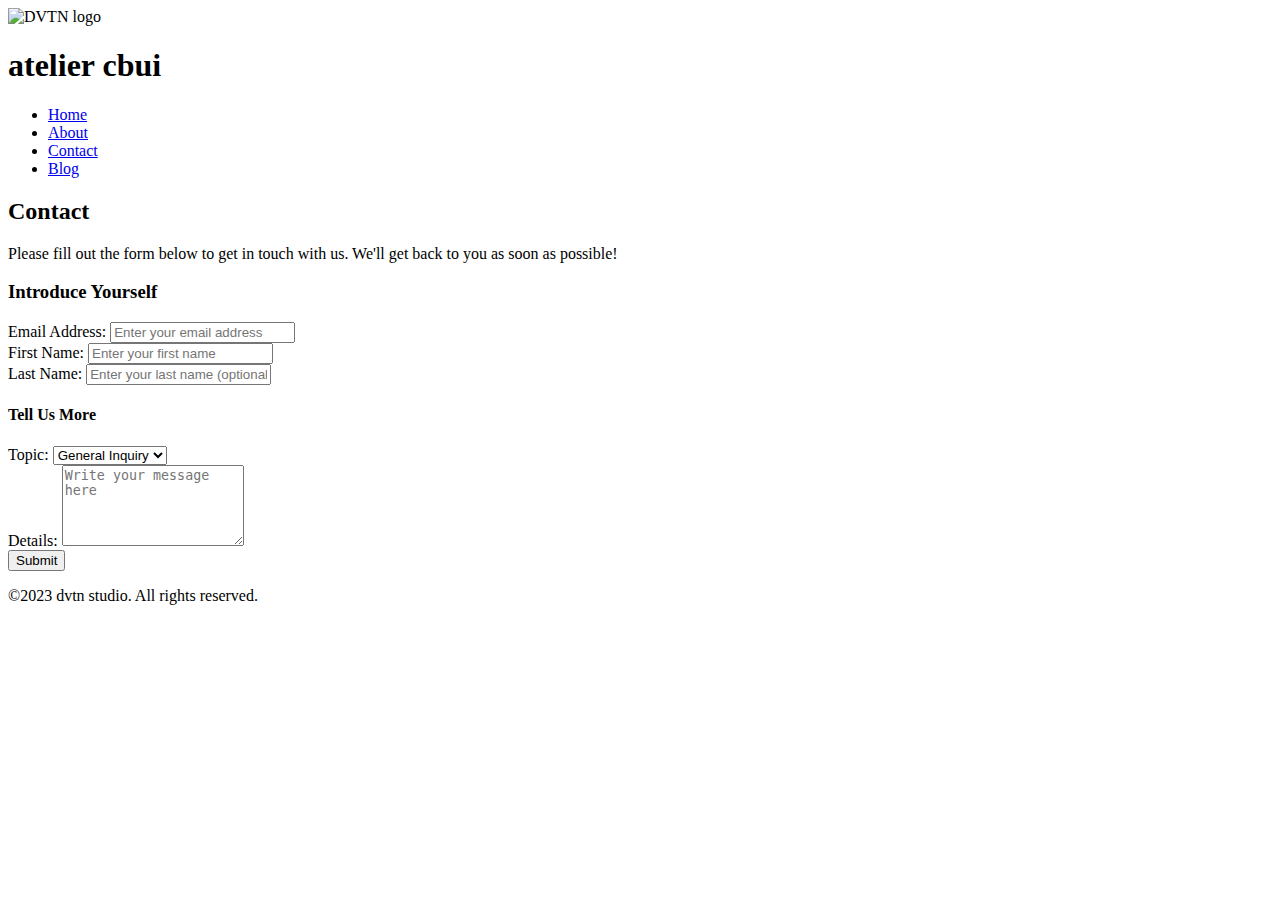
==== html/index.html @ cf3f8a53 "Update and rename mcwilko.html to index.html" ====
<!DOCTYPE html>
<html>
<head>
	<meta charset="UTF-8">
	<title>cbui Website</title>
	<script src="javascript.js"></script>
	<link rel="stylesheet" type="text/css" href="C:\Programmieren\HTML\Website\atelier\css\header.css">
	<link rel="stylesheet" type="text/css" href="C:\Programmieren\HTML\Website\atelier\css\body.css">
	<link rel="stylesheet" type="text/css" href="C:\Programmieren\HTML\Website\atelier\css\nav.css">
	<link rel="stylesheet" type="text/css" href="C:\Programmieren\HTML\Website\atelier\css\imprint.css">
	<link rel="stylesheet" type="text/css" href="C:\Programmieren\HTML\Website\atelier\css\form.css">
	<link rel="stylesheet" href="https://use.typekit.net/fjt1tda.css">
</head>
<body>
	<div class="container">
		<div class="header-container">
			<header>
				<img src="C:\Programmieren\HTML\Website\atelier\logos\mclavender.svg" alt="DVTN logo">
				<h1>atelier cbui</h1>
			</header>

			<div class="nav">
				<nav>
					<ul>
						<li><a href="#">Home</a></li>
						<li><a href="#">About</a></li>
						<li><a href="#">Contact</a></li>
						<li><a href="#">Blog</a></li>
					</ul>
				</nav>
			</div>
	
			<h2>Contact</h2>
			<p>Please fill out the form below to get in touch with us. We'll get back to you as soon as possible!</p>
		</div>

		<div class="form-container">
			<form id="contact-form" name="contact-form" action="#" method="post" onsubmit="return checkA();">
			  <div class="input-group">
				<div class="left-container">
				  <h3>Introduce Yourself</h3>
				<div class="input-container">
					<label for="contact-email">Email Address:</label>
					<input type="email" id="contact-email" name="email" placeholder="Enter your email address" pattern="[a-z0-9._%+-]+@[a-z0-9.-]+\.[a-z]{2,}$" required>
				</div>
				<div class="input-container">
					<label for="contact-first-name">First Name:</label>
					<input type="text" id="contact-first-name" name="first-name" placeholder="Enter your first name" pattern="[A-Za-z ]{1,32}" required>
				</div>
				<div class="input-container">
					<label for="contact-last-name">Last Name:</label>
					<input type="text" id="contact-last-name" name="last-name" placeholder="Enter your last name (optional)" pattern="[A-Za-z ]{1,32}">
				</div>
				</div>
				<div class="right-container">
				  <h4>Tell Us More</h4>
				  <div class="input-container">
					<label for="issue">Topic:</label>
					<select id="issue" name="issue" required>
						<option value="generalinquiry">General Inquiry</option>
						<option value="feedback">Feedback</option>
						<option value="support">Support</option>
						<option value="suggestions">Suggestions</option>
					</select>
				</div>
				<div class="input-container">
					<label for="details">Details:</label>
					<textarea id="details" name="details" placeholder="Write your message here" rows="5" required></textarea>
				</div>
				  <button type="submit">Submit</button>
				</div>
			  </div>
			</form>
		  </div>
		  
	<footer>
		  <p>&copy;2023 dvtn studio. All rights reserved.</p>
	</footer>	  

</body>
</html>
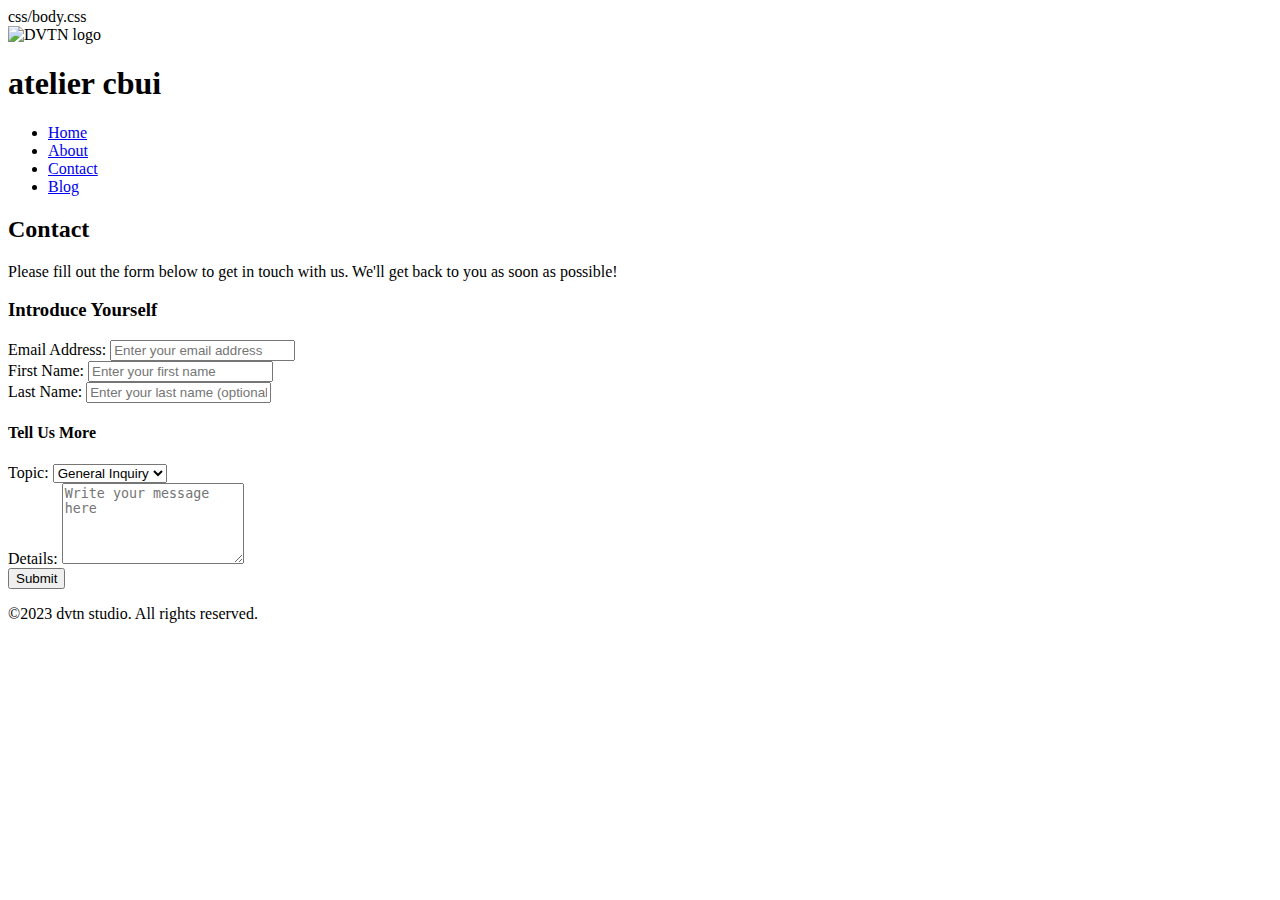
==== commit 98e46c3a: "Update index.html" ====
--- a/html/index.html
+++ b/html/index.html
@@ -1,11 +1,11 @@
-<!DOCTYPE html>
+<!DOCTYPE html> css/body.css
 <html>
 <head>
 	<meta charset="UTF-8">
 	<title>cbui Website</title>
 	<script src="javascript.js"></script>
 	<link rel="stylesheet" type="text/css" href="C:\Programmieren\HTML\Website\atelier\css\header.css">
-	<link rel="stylesheet" type="text/css" href="C:\Programmieren\HTML\Website\atelier\css\body.css">
+	<link rel="stylesheet" type="text/css" href="css\body.css">
 	<link rel="stylesheet" type="text/css" href="C:\Programmieren\HTML\Website\atelier\css\nav.css">
 	<link rel="stylesheet" type="text/css" href="C:\Programmieren\HTML\Website\atelier\css\imprint.css">
 	<link rel="stylesheet" type="text/css" href="C:\Programmieren\HTML\Website\atelier\css\form.css">
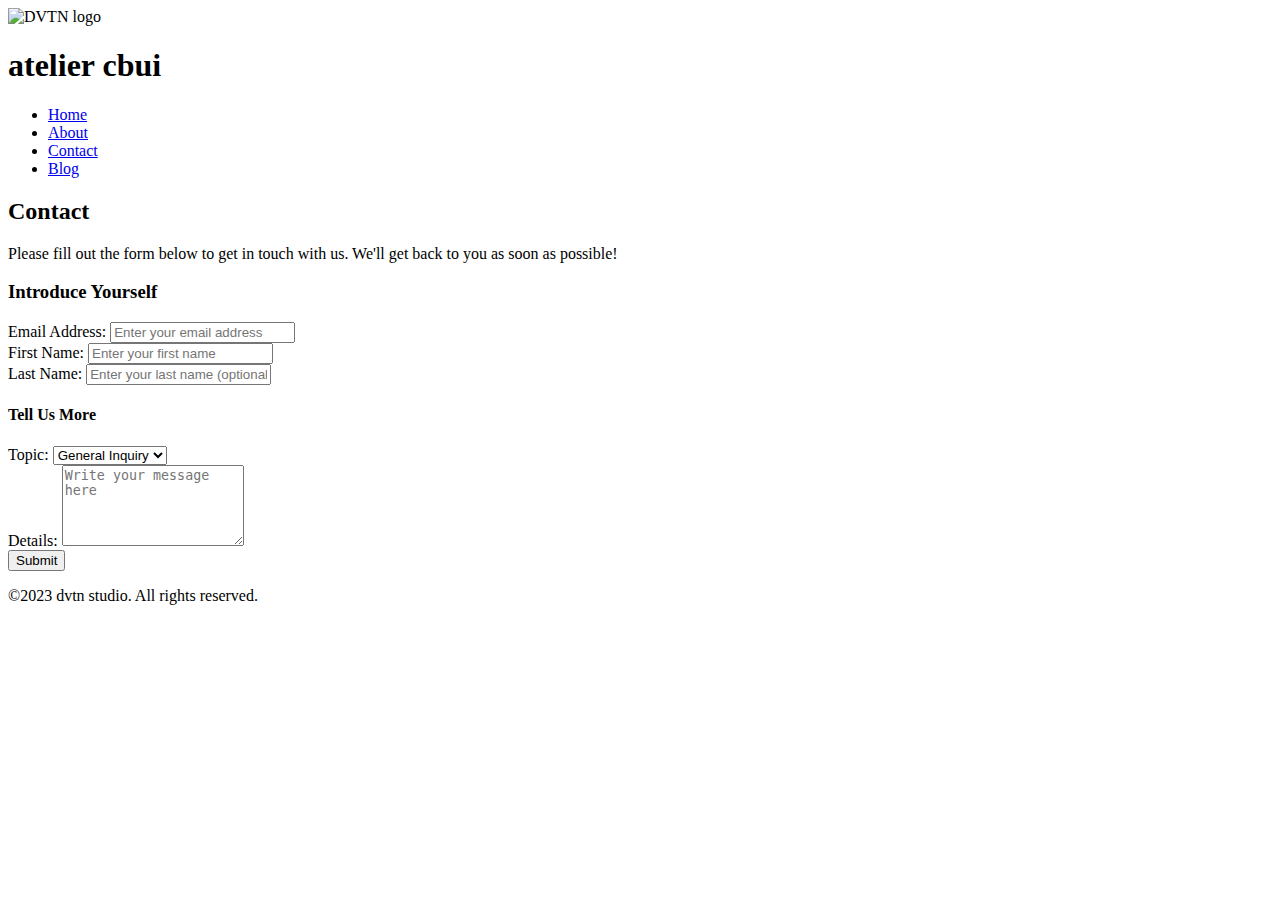
==== commit 8d5b6e29: "Update index.html" ====
--- a/html/index.html
+++ b/html/index.html
@@ -1,14 +1,13 @@
-<!DOCTYPE html> css/body.css
+<!DOCTYPE html>
 <html>
 <head>
 	<meta charset="UTF-8">
 	<title>cbui Website</title>
-	<script src="javascript.js"></script>
-	<link rel="stylesheet" type="text/css" href="C:\Programmieren\HTML\Website\atelier\css\header.css">
+	<link rel="stylesheet" type="text/css" href="css\header.css">
 	<link rel="stylesheet" type="text/css" href="css\body.css">
-	<link rel="stylesheet" type="text/css" href="C:\Programmieren\HTML\Website\atelier\css\nav.css">
-	<link rel="stylesheet" type="text/css" href="C:\Programmieren\HTML\Website\atelier\css\imprint.css">
-	<link rel="stylesheet" type="text/css" href="C:\Programmieren\HTML\Website\atelier\css\form.css">
+	<link rel="stylesheet" type="text/css" href="css\nav.css">
+	<link rel="stylesheet" type="text/css" href="css\imprint.css">
+	<link rel="stylesheet" type="text/css" href="css\form.css">
 	<link rel="stylesheet" href="https://use.typekit.net/fjt1tda.css">
 </head>
 <body>
